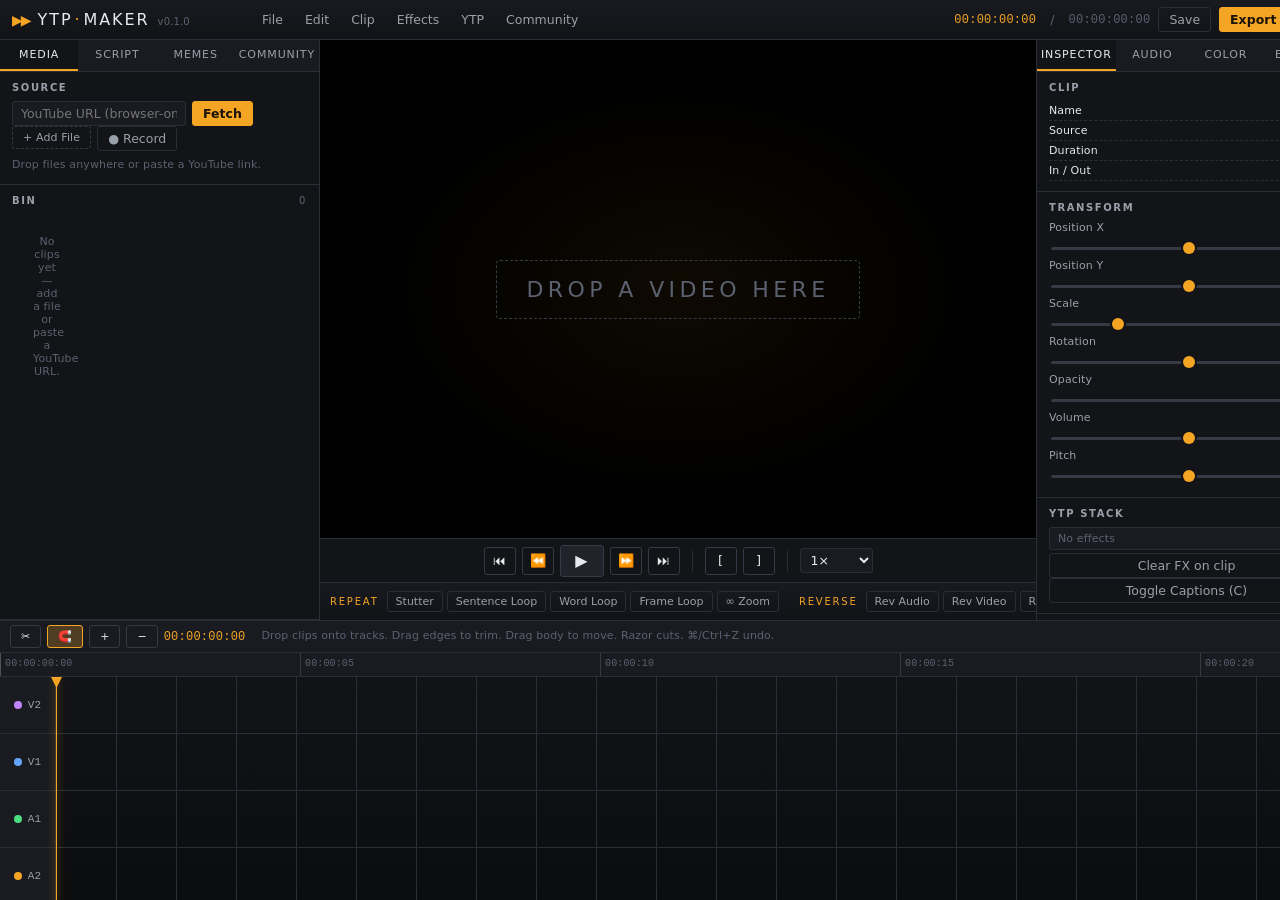
==== index.html @ 65565897 "YTP Maker v1.0 — browser-based YTP video editor - 100% browser-only, no backend - YouTube fetching v" ====
<!doctype html>
<html lang="en">
<head>
<meta charset="utf-8" />
<meta name="viewport" content="width=device-width,initial-scale=1" />
<title>YTP Maker — Browser Editor</title>
<link rel="stylesheet" href="styles/main.css" />
<link rel="icon" type="image/svg+xml" href="assets/favicon.svg" />
<script>
  window.__errs = [];
  window.addEventListener('error', (e) => window.__errs.push({ msg: e.message, src: e.filename, line: e.lineno, col: e.colno, stk: (e.error && e.error.stack || '').slice(0, 400) }));
  window.addEventListener('unhandledrejection', (e) => window.__errs.push({ rej: String(e.reason), stk: (e.reason && e.reason.stack || '').slice(0, 400) }));
</script>
</head>
<body class="app">

<!-- ===================== TOP BAR ===================== -->
<header class="topbar">
  <div class="brand">
    <span class="brand-mark">▶▶</span>
    <span class="brand-name">YTP<span class="brand-dot">·</span>MAKER</span>
    <span class="brand-ver">v0.1.0</span>
  </div>
  <div class="topbar-menu">
    <button data-menu="File">File</button>
    <button data-menu="Edit">Edit</button>
    <button data-menu="Clip">Clip</button>
    <button data-menu="Effects">Effects</button>
    <button data-menu="YTP">YTP</button>
    <button data-menu="Community">Community</button>
  </div>
  <div class="topbar-right">
    <span class="tc" id="tc-current">00:00:00:00</span>
    <span class="tc-sep">/</span>
    <span class="tc dim" id="tc-total">00:00:00:00</span>
    <button class="ghost" id="btn-save">Save</button>
    <button class="primary" id="btn-export">Export</button>
    <button class="ghost" id="btn-help" title="Keyboard shortcuts">?</button>
  </div>
</header>

<!-- ===================== HELP MODAL ===================== -->
<dialog id="help-modal">
  <h3>Keyboard Shortcuts</h3>
  <table>
    <tr><td><kbd>Space</kbd> / <kbd>K</kbd></td><td>Play / Pause</td></tr>
    <tr><td><kbd>J</kbd> / <kbd>L</kbd></td><td>Rewind / Forward 5s</td></tr>
    <tr><td><kbd>←</kbd> / <kbd>→</kbd></td><td>Frame step</td></tr>
    <tr><td><kbd>I</kbd> / <kbd>O</kbd></td><td>Mark in / Mark out</td></tr>
    <tr><td><kbd>Ctrl+Z</kbd> / <kbd>Ctrl+Y</kbd></td><td>Undo / Redo</td></tr>
    <tr><td><kbd>Ctrl+S</kbd></td><td>Save project</td></tr>
    <tr><td><kbd>Del</kbd></td><td>Delete selected clip</td></tr>
    <tr><td><kbd>C</kbd></td><td>Toggle captions</td></tr>
  </table>
  <h4>YTP Effects</h4>
  <p>Select a clip first, then click any effect (Stutter, Loop, Reverse, Mouth Warp…). Effects stack on the clip and can be combined.</p>
  <h4>YouTube</h4>
  <p>Paste any YouTube URL into the MEDIA panel. Uses the Piped API (open-source, no key required). Works without a backend.</p>
  <form method="dialog"><button class="primary">Close</button></form>
</dialog>

<!-- ===================== MAIN ===================== -->
<main class="workspace">

  <!-- ============ LEFT: MEDIA POOL + TRANSCRIPT ============ -->
  <aside class="panel left">
    <div class="panel-tabs" data-tabs="left">
      <button class="active" data-tab="media">Media</button>
      <button data-tab="script">Script</button>
      <button data-tab="memes">Memes</button>
      <button data-tab="community">Community</button>
    </div>

    <!-- Media Pool -->
    <section class="tab-pane active" data-pane="media">
      <div class="section">
        <h4>SOURCE</h4>
        <div class="row gap">
          <input id="yt-url" type="text" placeholder="YouTube URL (browser-only, Piped)" />
          <button class="primary" id="btn-yt">Fetch</button>
        </div>
        <div class="row gap top">
          <label class="file-btn">
            <input type="file" id="file-input" accept="video/*,audio/*" hidden />
            <span>+ Add File</span>
          </label>
          <button class="ghost" id="btn-record">● Record</button>
        </div>
        <div class="hint" id="media-hint">Drop files anywhere or paste a YouTube link.</div>
      </div>

      <div class="section grow">
        <h4>BIN <span class="count" id="bin-count">0</span></h4>
        <ul class="bin" id="bin"></ul>
      </div>
    </section>

    <!-- Transcript / Auto Sentence Chopper -->
    <section class="tab-pane" data-pane="script">
      <div class="section">
        <h4>AUTO SENTENCE CHOPPER</h4>
        <div class="row gap">
          <button class="primary" id="btn-detect" disabled>Detect Words</button>
          <span class="hint inline" id="detect-status">no clip selected</span>
        </div>
        <div class="opts row top gap">
          <label><input type="checkbox" id="opt-sentences" checked /> Sentences</label>
          <label><input type="checkbox" id="opt-words" checked /> Words</label>
          <label><input type="checkbox" id="opt-phonemes" /> Phonemes</label>
        </div>
      </div>
      <div class="section grow" id="transcript">
        <div class="empty">Detect words on a clip to chop & rearrange.</div>
      </div>
      <div class="section">
        <button class="ghost block" id="btn-bake-script">Bake selection into timeline</button>
      </div>
    </section>

    <!-- Memes / Soundboard -->
    <section class="tab-pane" data-pane="memes">
      <div class="section">
        <h4>MEME INJECTOR</h4>
        <input type="search" id="meme-search" placeholder="Search memes…" />
      </div>
      <div class="section grow meme-grid" id="meme-grid"></div>
    </section>

    <!-- Community -->
    <section class="tab-pane" data-pane="community">
      <div class="section">
        <h4>COMMUNITY CLIP LIBRARY</h4>
        <div class="row gap">
          <input id="comm-search" type="search" placeholder="character / meme / phrase" />
        </div>
        <div class="row top gap">
          <button class="primary block" id="btn-publish">Publish current project</button>
        </div>
      </div>
      <div class="section grow">
        <ul class="bin" id="comm-list"></ul>
      </div>
      <div class="section">
        <h4>REMIX MODE</h4>
        <div class="hint">Open a community project → Fork → Modify → Republish.</div>
      </div>
    </section>
  </aside>

  <!-- ============ CENTER: VIEWER + YTP TOOLS ============ -->
  <section class="center">
    <div class="viewer">
      <canvas id="preview" width="1280" height="720"></canvas>
      <div class="viewer-overlay" id="viewer-overlay">
        <div class="big-msg">Drop a video here</div>
      </div>
      <div class="viewer-fallback" id="viewer-fallback">
        <video id="vid" playsinline crossorigin="anonymous"></video>
        <audio id="aud"></audio>
      </div>
    </div>

    <!-- Transport -->
    <div class="transport">
      <button class="t-btn" id="t-rew" title="Jump -5s">⏮</button>
      <button class="t-btn" id="t-back" title="Frame back">⏪</button>
      <button class="t-btn big" id="t-play" title="Play / Pause">▶</button>
      <button class="t-btn" id="t-fwd" title="Frame fwd">⏩</button>
      <button class="t-btn" id="t-end" title="Jump +5s">⏭</button>
      <span class="t-sep"></span>
      <button class="t-btn" id="t-mark-in" title="Set In">[</button>
      <button class="t-btn" id="t-mark-out" title="Set Out">]</button>
      <span class="t-sep"></span>
      <select id="t-speed" title="Speed">
        <option value="0.25">0.25×</option>
        <option value="0.5">0.5×</option>
        <option value="1" selected>1×</option>
        <option value="2">2×</option>
      </select>
    </div>

    <!-- YTP Quick Effects -->
    <div class="ytp-bar">
      <span class="ytp-label">REPEAT</span>
      <button data-effect="stutter">Stutter</button>
      <button data-effect="loop-sentence">Sentence Loop</button>
      <button data-effect="loop-word">Word Loop</button>
      <button data-effect="loop-frame">Frame Loop</button>
      <button data-effect="infinite-zoom">∞ Zoom</button>
      <span class="ytp-sep"></span>
      <span class="ytp-label">REVERSE</span>
      <button data-effect="rev-audio">Rev Audio</button>
      <button data-effect="rev-video">Rev Video</button>
      <button data-effect="rev-every-other">Rev Every Other Word</button>
      <span class="ytp-sep"></span>
      <span class="ytp-label">FACE</span>
      <button data-effect="mouth-warp">Mouth Warp</button>
      <button data-effect="eye-distort">Eye Distort</button>
      <button data-effect="liquid-face">Liquid Face</button>
      <span class="ytp-sep"></span>
      <span class="ytp-label">CHOP</span>
      <button data-effect="chop-words">Chop to Words</button>
    </div>
  </section>

  <!-- ============ RIGHT: INSPECTOR ============ -->
  <aside class="panel right">
    <div class="panel-tabs" data-tabs="right">
      <button class="active" data-tab="inspector">Inspector</button>
      <button data-tab="audio">Audio</button>
      <button data-tab="color">Color</button>
      <button data-tab="export">Export</button>
    </div>

    <section class="tab-pane active" data-pane="inspector">
      <div class="section">
        <h4>CLIP</h4>
        <div class="kv"><span>Name</span><span id="i-name">—</span></div>
        <div class="kv"><span>Source</span><span id="i-src">—</span></div>
        <div class="kv"><span>Duration</span><span id="i-dur">—</span></div>
        <div class="kv"><span>In / Out</span><span id="i-inout">—</span></div>
      </div>
      <div class="section">
        <h4>TRANSFORM</h4>
        <label>Position X<input type="range" min="-1" max="1" step="0.01" value="0" data-tr="x" /></label>
        <label>Position Y<input type="range" min="-1" max="1" step="0.01" value="0" data-tr="y" /></label>
        <label>Scale<input type="range" min="0.1" max="4" step="0.01" value="1" data-tr="s" /></label>
        <label>Rotation<input type="range" min="-180" max="180" step="1" value="0" data-tr="r" /></label>
        <label>Opacity<input type="range" min="0" max="1" step="0.01" value="1" data-tr="o" /></label>
        <label>Volume<input type="range" min="0" max="2" step="0.01" value="1" data-tr="v" /></label>
        <label>Pitch<input type="range" min="-12" max="12" step="0.1" value="0" data-tr="p" /></label>
      </div>
      <div class="section">
        <h4>YTP STACK</h4>
        <ul class="fx-stack" id="fx-stack"><li class="empty">No effects</li></ul>
        <button class="ghost block top" id="btn-clear-fx">Clear FX on clip</button>
        <button class="ghost block top" id="btn-captions">Toggle Captions (C)</button>
      </div>
    </section>

    <section class="tab-pane" data-pane="audio">
      <div class="section">
        <h4>FAIRLIGHT-LITE</h4>
        <label>Master Gain<input type="range" min="0" max="2" step="0.01" value="1" id="audio-gain" /></label>
        <label>Low Cut<input type="range" min="0" max="1000" step="10" value="20" id="audio-lc" /></label>
        <label>High Cut<input type="range" min="2000" max="22050" step="100" value="22050" id="audio-hc" /></label>
      </div>
    </section>

    <section class="tab-pane" data-pane="color">
      <div class="section">
        <h4>COLOR</h4>
        <label>Exposure<input type="range" min="-2" max="2" step="0.01" value="0" data-cl="e" /></label>
        <label>Contrast<input type="range" min="-1" max="1" step="0.01" value="0" data-cl="c" /></label>
        <label>Saturation<input type="range" min="0" max="2" step="0.01" value="1" data-cl="s" /></label>
        <label>Hue<input type="range" min="-180" max="180" step="1" value="0" data-cl="h" /></label>
        <label>Gamma<input type="range" min="0.1" max="3" step="0.01" value="1" data-cl="g" /></label>
        <div class="row gap top">
          <button class="ghost block" id="btn-color-reset">Reset</button>
        </div>
      </div>
    </section>

    <section class="tab-pane" data-pane="export">
      <div class="section">
        <h4>DELIVER</h4>
        <label>Resolution
          <select id="ex-res">
            <option>1280×720</option>
            <option>1920×1080</option>
            <option>854×480</option>
            <option>640×360</option>
          </select>
        </label>
        <label>FPS
          <select id="ex-fps">
            <option>24</option><option selected>30</option><option>60</option>
          </select>
        </label>
        <label>Bitrate (Mbps)
          <input id="ex-br" type="number" min="1" max="40" value="8" />
        </label>
        <button class="primary block top" id="btn-do-export">Render → WebM</button>
        <div class="progress" id="ex-progress"><div></div></div>
        <div class="hint" id="ex-status">Idle.</div>
      </div>
    </section>
  </aside>
</main>

<!-- ===================== TIMELINE ===================== -->
<div class="timeline-wrap" id="timeline-wrap">
  <div class="tl-toolbar">
    <button id="tl-cut" title="Razor">✂</button>
    <button id="tl-snap" class="on" title="Snap">🧲</button>
    <button id="tl-zoom-in">+</button>
    <button id="tl-zoom-out">−</button>
    <span class="tc" id="tl-tc">00:00:00:00</span>
    <span class="hint" id="tl-hint">Drop clips onto tracks. Drag edges to trim. Drag body to move. Razor cuts. ⌘/Ctrl+Z undo.</span>
  </div>
  <div class="timeline" id="timeline">
    <div class="ruler" id="ruler"></div>
    <div class="tracks" id="tracks">
      <div class="track" data-track="V2"><div class="track-head">V2</div><div class="track-body" data-body="V2"></div></div>
      <div class="track" data-track="V1"><div class="track-head">V1</div><div class="track-body" data-body="V1"></div></div>
      <div class="track" data-track="A1"><div class="track-head">A1</div><div class="track-body" data-body="A1"></div></div>
      <div class="track" data-track="A2"><div class="track-head">A2</div><div class="track-body" data-body="A2"></div></div>
    </div>
    <div class="playhead" id="playhead"></div>
  </div>
</div>

<!-- ===================== DRAG GHOST ===================== -->
<div class="drag-ghost" id="drag-ghost"></div>

<!-- ===================== TOAST ===================== -->
<div class="toast" id="toast"></div>

<script type="module" src="src/main.js"></script>
</body>
</html>
---- styles/main.css ----
/* =====================================================================
   YTP MAKER — DaVinci Resolve-inspired dark editor theme
   Palette: charcoal panels, hairline rules, copper/amber accents
   ===================================================================== */

:root {
  --bg-0: #0b0c0e;          /* deepest */
  --bg-1: #131418;          /* panel */
  --bg-2: #191b20;          /* surface */
  --bg-3: #20232a;          /* elevated */
  --bg-4: #2a2e36;          /* hover */
  --line: #2a2e36;
  --line-2: #353a44;
  --text: #e7e9ee;
  --text-dim: #9aa0aa;
  --text-mute: #5b6170;
  --accent: #f5a524;        /* DaVinci copper */
  --accent-2: #ff7a1a;
  --accent-glow: rgba(245, 165, 36, 0.25);
  --green: #4ade80;
  --red: #ef4444;
  --blue: #60a5fa;
  --purple: #c084fc;
  --shadow: 0 8px 32px rgba(0, 0, 0, 0.55);
  --hairline: 1px solid var(--line);
  --font-mono: "JetBrains Mono", "SF Mono", ui-monospace, Menlo, monospace;
  --font-ui:   "Inter Tight", "Segoe UI", system-ui, sans-serif;
  --font-display: "Bebas Neue", "Oswald", "Inter Tight", system-ui, sans-serif;
}

* { box-sizing: border-box; }

html, body { height: 100%; margin: 0; }
body.app {
  font-family: var(--font-ui);
  color: var(--text);
  background: var(--bg-0);
  font-size: 12.5px;
  letter-spacing: 0.01em;
  display: grid;
  grid-template-rows: 40px 1fr 280px;
  user-select: none;
  overflow: hidden;
}

button {
  font: inherit; color: inherit; background: transparent;
  border: 1px solid var(--line-2); border-radius: 3px;
  padding: 4px 10px; cursor: pointer; transition: 80ms;
  white-space: nowrap;
}
button:hover { background: var(--bg-4); border-color: #444a55; }
button:active { transform: translateY(1px); }
button.primary { background: var(--accent); color: #1a1206; border-color: var(--accent); font-weight: 600; }
button.primary:hover { background: var(--accent-2); border-color: var(--accent-2); }
button.ghost { border-color: var(--line); color: var(--text-dim); }
button.on { background: var(--accent-glow); border-color: var(--accent); color: var(--accent); }
button.block { width: 100%; }

input, select, textarea {
  font: inherit; color: var(--text); background: var(--bg-2);
  border: var(--hairline); border-radius: 3px;
  padding: 4px 8px; outline: none; min-width: 0;
}
input:focus, select:focus, textarea:focus { border-color: var(--accent); }

input[type="range"] {
  -webkit-appearance: none; appearance: none;
  background: transparent; width: 100%; height: 18px; padding: 0; border: none;
}
input[type="range"]::-webkit-slider-runnable-track { height: 3px; background: var(--line-2); border-radius: 2px; }
input[type="range"]::-webkit-slider-thumb {
  -webkit-appearance: none; width: 12px; height: 12px; margin-top: -4.5px;
  background: var(--accent); border-radius: 50%; box-shadow: 0 0 0 2px var(--bg-1);
}
input[type="range"]::-moz-range-track { height: 3px; background: var(--line-2); }
input[type="range"]::-moz-range-thumb { width: 12px; height: 12px; background: var(--accent); border: none; border-radius: 50%; }

label { display: flex; flex-direction: column; gap: 3px; font-size: 11px; color: var(--text-dim); }
label > input[type="range"] { width: 100%; }
.row { display: flex; align-items: center; }
.row.gap > * + * { margin-left: 6px; }
.row.top { align-items: flex-start; }
.tc {
  font-family: var(--font-mono);
  font-size: 12px;
  color: var(--accent);
  letter-spacing: 0.02em;
}
.tc.dim { color: var(--text-mute); }
.tc-sep { color: var(--text-mute); margin: 0 6px; }
.hint { color: var(--text-mute); font-size: 11px; margin-top: 6px; line-height: 1.5; }
.hint.inline { margin-top: 0; }

/* ============== TOP BAR ============== */
.topbar {
  display: grid;
  grid-template-columns: 240px 1fr auto;
  align-items: center;
  background: linear-gradient(180deg, #181a1f 0%, #111317 100%);
  border-bottom: var(--hairline);
  padding: 0 12px;
  position: relative;
  z-index: 50;
}
.brand { display: flex; align-items: baseline; gap: 8px; }
.brand-mark { color: var(--accent); letter-spacing: -2px; font-size: 14px; }
.brand-name { font-family: var(--font-display); font-size: 16px; letter-spacing: 0.12em; }
.brand-dot { color: var(--accent); margin: 0 2px; }
.brand-ver { color: var(--text-mute); font-size: 10px; }
.topbar-menu { display: flex; gap: 2px; }
.topbar-menu button {
  border: none; padding: 6px 10px; border-radius: 0;
  color: var(--text-dim);
}
.topbar-menu button:hover { color: var(--text); background: var(--bg-3); }
.topbar-right { display: flex; align-items: center; gap: 8px; }

/* ============== WORKSPACE ============== */
.workspace {
  display: grid;
  grid-template-columns: 320px 1fr 300px;
  min-height: 0;
}

/* ============== PANELS ============== */
.panel {
  background: var(--bg-1);
  display: flex; flex-direction: column;
  min-height: 0;
}
.panel.left  { border-right: var(--hairline); }
.panel.right { border-left:  var(--hairline); }

.panel-tabs {
  display: flex; border-bottom: var(--hairline); background: var(--bg-2);
}
.panel-tabs button {
  flex: 1; border: none; border-radius: 0;
  padding: 8px 4px; color: var(--text-dim);
  border-bottom: 2px solid transparent;
  font-size: 11px; letter-spacing: 0.08em; text-transform: uppercase;
}
.panel-tabs button.active {
  color: var(--text); background: var(--bg-1);
  border-bottom-color: var(--accent);
}
.tab-pane { display: none; flex: 1; min-height: 0; overflow: auto; }
.tab-pane.active { display: flex; flex-direction: column; }

.section { padding: 10px 12px; border-bottom: var(--hairline); }
.section.grow { flex: 1; min-height: 0; overflow: auto; }
.section h4 {
  margin: 0 0 8px 0; font-size: 10px; letter-spacing: 0.16em;
  text-transform: uppercase; color: var(--text-dim); display: flex; justify-content: space-between;
}
.section .count { color: var(--text-mute); font-weight: normal; }
.file-btn {
  border: 1px dashed var(--line-2); border-radius: 3px; padding: 4px 10px;
  cursor: pointer; color: var(--text-dim);
}
.file-btn:hover { border-color: var(--accent); color: var(--text); }
.opts { font-size: 11px; }
.opts label { flex-direction: row; align-items: center; gap: 4px; color: var(--text-dim); }

/* Bin (media list) */
.bin { list-style: none; margin: 0; padding: 0; }
.bin li {
  display: grid; grid-template-columns: 28px 1fr auto; gap: 8px; align-items: center;
  padding: 6px 8px; border-radius: 3px; cursor: grab; border: 1px solid transparent;
}
.bin li:hover { background: var(--bg-2); border-color: var(--line); }
.bin li.active { background: var(--bg-3); border-color: var(--accent); }
.bin li.dragging { opacity: 0.4; }
.bin .thumb {
  width: 28px; height: 20px; border-radius: 2px; background: #000;
  display: flex; align-items: center; justify-content: center; color: var(--text-mute); font-size: 9px;
  overflow: hidden;
}
.bin .thumb img, .bin .thumb video { width: 100%; height: 100%; object-fit: cover; }
.bin .name { overflow: hidden; text-overflow: ellipsis; white-space: nowrap; }
.bin .meta { font-family: var(--font-mono); color: var(--text-mute); font-size: 10px; }
.bin .empty { padding: 20px; text-align: center; color: var(--text-mute); cursor: default; }

.empty { padding: 30px 16px; text-align: center; color: var(--text-mute); font-size: 11px; }

/* Transcript */
#transcript { padding: 8px 12px; }
#transcript .sent { margin-bottom: 10px; }
#transcript .sent-label { color: var(--text-mute); font-size: 10px; letter-spacing: 0.1em; text-transform: uppercase; margin-bottom: 4px; }
#transcript .word {
  display: inline-block; padding: 2px 6px; margin: 2px 3px; border-radius: 3px;
  background: var(--bg-2); border: 1px solid var(--line); cursor: pointer; font-size: 12px;
}
#transcript .word.selected { background: var(--accent-glow); border-color: var(--accent); color: var(--accent); }
#transcript .word.phoneme { font-family: var(--font-mono); font-size: 10px; padding: 1px 4px; background: #1f1d18; border-color: #3a3220; color: #d4b25a; }

/* Meme grid */
.meme-grid { display: grid; grid-template-columns: repeat(2, 1fr); gap: 6px; padding: 8px; }
.meme-grid .meme {
  background: var(--bg-2); border: var(--hairline); border-radius: 3px; padding: 8px;
  display: flex; flex-direction: column; align-items: center; gap: 4px; cursor: grab;
  font-size: 11px; text-align: center;
}
.meme-grid .meme:hover { border-color: var(--accent); }
.meme-grid .meme .icon { font-size: 22px; }

/* Inspector */
.kv {
  display: flex; justify-content: space-between; padding: 3px 0;
  font-size: 11px; border-bottom: 1px dashed var(--line);
}
.kv span:last-child { font-family: var(--font-mono); color: var(--text-dim); }

.fx-stack { list-style: none; margin: 0; padding: 0; }
.fx-stack li {
  display: flex; align-items: center; gap: 6px; padding: 4px 8px;
  background: var(--bg-2); border: var(--hairline); border-radius: 3px; margin-bottom: 3px;
  font-size: 11px;
}
.fx-stack li .fx-name { color: var(--accent); flex: 1; }
.fx-stack li button { border: none; padding: 0 4px; color: var(--text-mute); }
.fx-stack li button:hover { color: var(--red); }

.progress { height: 4px; background: var(--bg-2); border-radius: 2px; margin-top: 8px; overflow: hidden; }
.progress > div { height: 100%; background: var(--accent); width: 0; transition: 80ms; }

/* ============== CENTER ============== */
.center {
  display: grid;
  grid-template-rows: 1fr 44px 38px;
  min-height: 0; min-width: 0;
  background: var(--bg-0);
}
.viewer {
  position: relative; background: #000; display: flex; align-items: center; justify-content: center;
  overflow: hidden;
}
#preview { width: 100%; height: 100%; object-fit: contain; image-rendering: auto; }
.viewer-fallback { position: absolute; inset: 0; pointer-events: none; opacity: 0; }
.viewer-overlay {
  position: absolute; inset: 0; display: flex; align-items: center; justify-content: center;
  background: radial-gradient(ellipse at center, rgba(245,165,36,0.06), transparent 60%);
  pointer-events: none; transition: opacity 200ms;
}
.viewer-overlay.hidden { opacity: 0; }
.big-msg {
  font-family: var(--font-display); font-size: 22px; letter-spacing: 0.2em;
  color: var(--text-mute); text-transform: uppercase;
  border: 1px dashed var(--line-2); padding: 16px 30px; border-radius: 4px;
}

.transport {
  display: flex; align-items: center; justify-content: center; gap: 6px;
  background: var(--bg-1); border-top: var(--hairline);
}
.t-btn {
  width: 32px; height: 28px; padding: 0; font-size: 13px;
  display: flex; align-items: center; justify-content: center;
}
.t-btn.big { width: 44px; height: 32px; font-size: 16px; background: var(--bg-3); }
.t-btn.big:hover { background: var(--accent); color: #1a1206; }
.t-sep { width: 1px; height: 20px; background: var(--line); margin: 0 6px; }
#t-speed { padding: 3px 6px; }

.ytp-bar {
  display: flex; align-items: center; gap: 4px; padding: 0 10px;
  background: linear-gradient(180deg, #181a1f 0%, #111317 100%);
  border-top: var(--hairline); overflow-x: auto;
}
.ytp-bar::-webkit-scrollbar { height: 0; }
.ytp-label { color: var(--accent); font-size: 10px; letter-spacing: 0.18em; margin-right: 4px; }
.ytp-sep { width: 1px; height: 20px; background: var(--line); margin: 0 6px; }
.ytp-bar button {
  border: var(--hairline); padding: 3px 8px; font-size: 11px; color: var(--text-dim);
}
.ytp-bar button:hover { color: var(--accent); border-color: var(--accent); }

/* ============== TIMELINE ============== */
.timeline-wrap {
  background: var(--bg-1);
  border-top: var(--hairline);
  display: flex; flex-direction: column; min-height: 0;
}
.tl-toolbar {
  display: flex; align-items: center; gap: 6px; padding: 4px 10px;
  background: var(--bg-2); border-bottom: var(--hairline);
  font-size: 11px;
}
.tl-toolbar .hint { flex: 1; margin: 0 10px; }

.timeline {
  position: relative; flex: 1; min-height: 0; overflow: auto;
  background:
    linear-gradient(var(--bg-1), var(--bg-0)),
    repeating-linear-gradient(90deg, transparent 0 59px, var(--line) 59px 60px);
  cursor: default;
}
.timeline.dropping { box-shadow: inset 0 0 0 2px var(--accent); }

.ruler {
  position: sticky; top: 0; z-index: 5;
  height: 24px; background: var(--bg-2); border-bottom: var(--hairline);
  font-family: var(--font-mono); font-size: 10px; color: var(--text-mute);
  width: 100%;
}
.ruler .tick { position: absolute; top: 0; bottom: 0; border-left: 1px solid var(--line-2); padding-left: 4px; padding-top: 5px; }
.ruler .tick.major { border-left-color: #4a505c; }

.tracks { position: relative; }
.track { display: grid; grid-template-columns: 56px 1fr; border-bottom: var(--hairline); }
.track-head {
  background: var(--bg-2); border-right: var(--hairline);
  font-family: var(--font-mono); font-size: 11px; color: var(--text-dim);
  display: flex; align-items: center; justify-content: center;
  position: sticky; left: 0; z-index: 3;
}
.track-head::before { content: ""; width: 8px; height: 8px; border-radius: 50%; margin-right: 6px; }
.track[data-track="V2"] .track-head::before { background: var(--purple); }
.track[data-track="V1"] .track-head::before { background: var(--blue); }
.track[data-track="A1"] .track-head::before { background: var(--green); }
.track[data-track="A2"] .track-head::before { background: var(--accent); }

.track-body {
  position: relative; height: 56px; min-width: 100%;
  background-image: linear-gradient(90deg, var(--line) 1px, transparent 1px);
  background-size: 60px 100%;
}

.clip {
  position: absolute; top: 4px; bottom: 4px;
  background: linear-gradient(180deg, #2a3344 0%, #1a2030 100%);
  border: 1px solid #3a4555; border-radius: 3px;
  display: flex; flex-direction: column; overflow: hidden; cursor: grab;
  box-shadow: 0 1px 0 rgba(255,255,255,0.04) inset, 0 2px 6px rgba(0,0,0,0.4);
  min-width: 8px;
}
.clip.selected { box-shadow: 0 0 0 2px var(--accent), 0 2px 12px var(--accent-glow); z-index: 2; }
.clip.audio { background: linear-gradient(180deg, #1f3325 0%, #142019 100%); border-color: #2c4a36; }
.clip.meme { background: linear-gradient(180deg, #3a2c14 0%, #221a0e 100%); border-color: #5a4520; }
.clip .clip-head {
  font-size: 10px; color: var(--text); padding: 2px 6px;
  display: flex; justify-content: space-between; align-items: center;
  background: rgba(0,0,0,0.25); border-bottom: 1px solid rgba(0,0,0,0.35);
}
.clip .clip-name { overflow: hidden; text-overflow: ellipsis; white-space: nowrap; }
.clip .clip-tc { font-family: var(--font-mono); color: var(--text-mute); }
.clip .clip-wave { flex: 1; position: relative; }
.clip .clip-wave canvas { width: 100%; height: 100%; display: block; }
.clip .clip-fx {
  position: absolute; top: 18px; left: 4px; right: 4px;
  display: flex; gap: 2px; flex-wrap: wrap;
}
.clip .fx-tag {
  font-size: 9px; background: var(--accent); color: #1a1206;
  padding: 1px 4px; border-radius: 2px; font-weight: 600; letter-spacing: 0.05em;
}
.clip .handle {
  position: absolute; top: 0; bottom: 0; width: 6px; cursor: ew-resize; z-index: 3;
}
.clip .handle.l { left: 0; }
.clip .handle.r { right: 0; }
.clip .handle:hover { background: var(--accent); opacity: 0.5; }

.playhead {
  position: absolute; top: 0; bottom: 0; width: 1px; background: var(--accent);
  pointer-events: none; z-index: 4;
  box-shadow: 0 0 8px var(--accent);
}
.playhead::before {
  content: ""; position: absolute; top: 0; left: -5px; width: 11px; height: 11px;
  background: var(--accent); clip-path: polygon(0 0, 100% 0, 50% 100%);
}

.drag-ghost {
  position: fixed; pointer-events: none; z-index: 9999;
  background: var(--accent); color: #1a1206; padding: 4px 8px; border-radius: 3px;
  font-size: 11px; font-weight: 600; display: none; transform: translate(-50%, -120%);
  box-shadow: var(--shadow);
}

.toast {
  position: fixed; bottom: 300px; left: 50%; transform: translateX(-50%);
  background: var(--bg-3); border: 1px solid var(--accent); color: var(--text);
  padding: 8px 14px; border-radius: 3px; font-size: 12px;
  box-shadow: var(--shadow); opacity: 0; transition: opacity 200ms;
  pointer-events: none; z-index: 1000;
}
.toast.show { opacity: 1; }

/* Help modal */
dialog#help-modal {
  background: var(--bg-2);
  color: var(--text);
  border: 1px solid var(--border);
  border-radius: 4px;
  padding: 20px 24px;
  max-width: 480px;
  font-size: 12px;
  box-shadow: var(--shadow);
}
dialog#help-modal::backdrop { background: rgba(0,0,0,0.7); }
dialog#help-modal h3 { margin: 0 0 12px; color: var(--accent); font-size: 13px; text-transform: uppercase; letter-spacing: 0.5px; }
dialog#help-modal h4 { margin: 14px 0 6px; font-size: 11px; color: var(--text-dim); text-transform: uppercase; }
dialog#help-modal table { width: 100%; border-collapse: collapse; }
dialog#help-modal td { padding: 4px 0; vertical-align: top; }
dialog#help-modal td:first-child { width: 40%; }
dialog#help-modal kbd {
  background: var(--bg-3);
  border: 1px solid var(--border);
  border-bottom-width: 2px;
  border-radius: 3px;
  padding: 1px 6px;
  font-family: var(--mono);
  font-size: 11px;
  color: var(--accent);
}
dialog#help-modal p { margin: 0; color: var(--text-dim); }

/* Scrollbars */
::-webkit-scrollbar { width: 8px; height: 8px; }
::-webkit-scrollbar-track { background: var(--bg-1); }
::-webkit-scrollbar-thumb { background: var(--bg-4); border-radius: 4px; }
::-webkit-scrollbar-thumb:hover { background: #444a55; }

/* Loading state for viewer */
.viewer.loading::after {
  content: ""; position: absolute; inset: 0;
  background: repeating-linear-gradient(45deg, transparent 0 12px, rgba(245,165,36,0.04) 12px 24px);
  pointer-events: none;
}
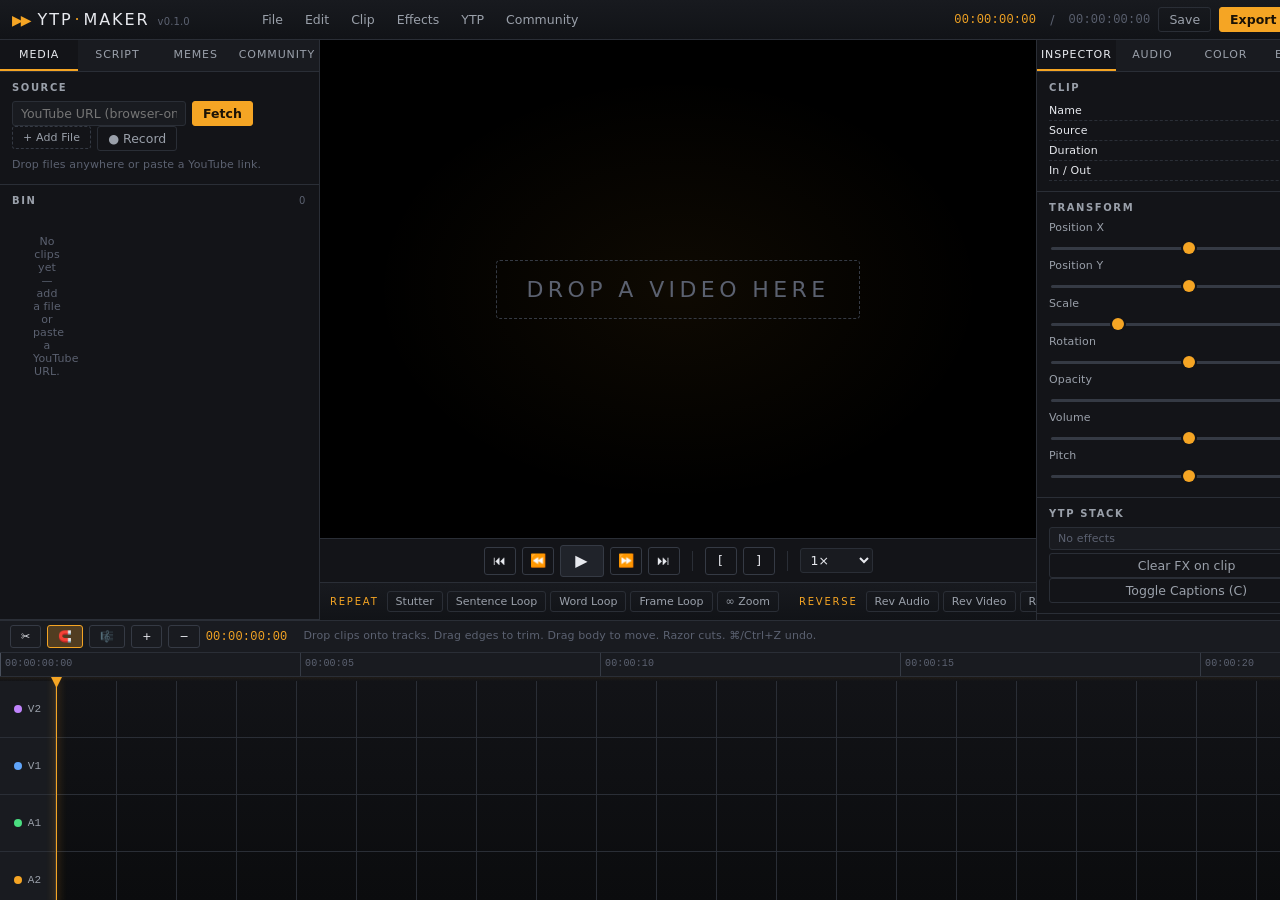
==== commit 3f422d04: "feat: multi-track BPM, beat-grid overlay, render queue, VST-style FX chain" ====
--- a/index.html
+++ b/index.html
@@ -108,6 +108,10 @@
           <label><input type="checkbox" id="opt-words" checked /> Words</label>
           <label><input type="checkbox" id="opt-phonemes" /> Phonemes</label>
         </div>
+        <div class="row top gap">
+          <button class="ghost" id="btn-chop-silence" title="Detect silence boundaries and bake each chunk as a clip">🔪 Auto-chop by silence</button>
+          <span class="hint inline">uses VAD</span>
+        </div>
       </div>
       <div class="section grow" id="transcript">
         <div class="empty">Detect words on a clip to chop & rearrange.</div>
@@ -197,6 +201,25 @@
       <button data-effect="mouth-warp">Mouth Warp</button>
       <button data-effect="eye-distort">Eye Distort</button>
       <button data-effect="liquid-face">Liquid Face</button>
+      <span class="ytp-sep"></span>
+      <button id="btn-detect-bpm" title="Analyze active media's audio and snap clips to its beat (Shift+click: all audio tracks)">🎵 Detect BPM</button>
+      <span class="ytp-sep"></span>
+      <span class="ytp-label">PRESETS</span>
+      <select id="preset-select" title="Apply a YTP effect chain to the selected clip">
+        <option value="">— pick a preset —</option>
+        <option value="spadinner">Spadinner</option>
+        <option value="bill-cipher">Bill Cipher</option>
+        <option value="bowser">Bowser</option>
+        <option value="mlg">MLG</option>
+        <option value="spongebob">Spongebob 2hr Later</option>
+        <option value="deepfried">Deep Fried</option>
+        <option value="goblin">Goblin Mode</option>
+        <option value="sans">Sans</option>
+      </select>
+      <span class="ytp-sep"></span>
+      <span class="ytp-label">CHAOS</span>
+      <button data-effect="random" id="btn-random-fx" title="Add a random effect (30% chance)">🎲 Random</button>
+      <button data-effect="ytpify" id="btn-ytpify" title="Apply a random YTP effect chain">💥 YTP-ify</button>
       <span class="ytp-sep"></span>
       <span class="ytp-label">CHOP</span>
       <button data-effect="chop-words">Chop to Words</button>
@@ -281,8 +304,27 @@
           <input id="ex-br" type="number" min="1" max="40" value="8" />
         </label>
         <button class="primary block top" id="btn-do-export">Render → WebM</button>
+        <button class="block top" id="btn-cancel-export" style="display:none;">Cancel</button>
+        <h4 style="margin-top:14px;">RENDER QUEUE</h4>
+        <p class="hint" style="margin:4px 0;">Render the project under multiple preset chains in a row. Each variant exports as a separate WebM file.</p>
+        <div class="queue-presets" id="queue-presets">
+          <label><input type="checkbox" data-preset="Spadinner" checked> Spadinner</label>
+          <label><input type="checkbox" data-preset="Bill Cipher"> Bill Cipher</label>
+          <label><input type="checkbox" data-preset="Bowser" checked> Bowser</label>
+          <label><input type="checkbox" data-preset="MLG"> MLG</label>
+          <label><input type="checkbox" data-preset="Spongebob 2hr Later"> Spongebob 2hr Later</label>
+          <label><input type="checkbox" data-preset="Deep Fried"> Deep Fried</label>
+          <label><input type="checkbox" data-preset="Goblin Mode"> Goblin Mode</label>
+          <label><input type="checkbox" data-preset="Sans"> Sans</label>
+          <label><input type="checkbox" data-preset="ORIGINAL" checked> Original (no preset)</label>
+        </div>
+        <button class="block top" id="btn-queue-render">Render Queue</button>
+        <button class="block top" id="btn-queue-cancel" style="display:none;">Cancel Queue</button>
+        <ul class="queue-list" id="queue-list"></ul>
+        <h4 style="margin-top:14px;">Progress</h4>
         <div class="progress" id="ex-progress"><div></div></div>
         <div class="hint" id="ex-status">Idle.</div>
+        <div class="hint mono" id="ex-eta" style="color:#7af;font-size:11px;">Ready.</div>
       </div>
     </section>
   </aside>
@@ -293,6 +335,7 @@
   <div class="tl-toolbar">
     <button id="tl-cut" title="Razor">✂</button>
     <button id="tl-snap" class="on" title="Snap">🧲</button>
+    <button id="toggle-beat-grid" title="Show vertical lines at detected beat positions">🎼</button>
     <button id="tl-zoom-in">+</button>
     <button id="tl-zoom-out">−</button>
     <span class="tc" id="tl-tc">00:00:00:00</span>
@@ -300,6 +343,7 @@
   </div>
   <div class="timeline" id="timeline">
     <div class="ruler" id="ruler"></div>
+    <div class="beat-grid" id="beat-grid"></div>
     <div class="tracks" id="tracks">
       <div class="track" data-track="V2"><div class="track-head">V2</div><div class="track-body" data-body="V2"></div></div>
       <div class="track" data-track="V1"><div class="track-head">V1</div><div class="track-body" data-body="V1"></div></div>
--- a/styles/main.css
+++ b/styles/main.css
@@ -56,6 +56,17 @@
 button.ghost { border-color: var(--line); color: var(--text-dim); }
 button.on { background: var(--accent-glow); border-color: var(--accent); color: var(--accent); }
 button.block { width: 100%; }
+button.x {
+  background: transparent;
+  border: 1px solid var(--line);
+  color: var(--text-dim);
+  padding: 1px 6px;
+  font-size: 11px;
+  line-height: 1.2;
+  border-radius: 3px;
+  cursor: pointer;
+}
+button.x:hover { background: #7a2a2a; color: #fff; border-color: #7a2a2a; }
 
 input, select, textarea {
   font: inherit; color: var(--text); background: var(--bg-2);
@@ -221,9 +232,27 @@
 .fx-stack li .fx-name { color: var(--accent); flex: 1; }
 .fx-stack li button { border: none; padding: 0 4px; color: var(--text-mute); }
 .fx-stack li button:hover { color: var(--red); }
-
-.progress { height: 4px; background: var(--bg-2); border-radius: 2px; margin-top: 8px; overflow: hidden; }
-.progress > div { height: 100%; background: var(--accent); width: 0; transition: 80ms; }
+.fx-stack li { display: flex; align-items: center; gap: 4px; }
+.fx-stack li.dragging { opacity: 0.4; }
+.fx-stack li.drop-target { box-shadow: inset 0 0 0 2px var(--accent); }
+.fx-stack li .fx-grip { color: var(--text-mute); cursor: grab; padding: 0 4px; user-select: none; }
+.fx-stack li .fx-grip:active { cursor: grabbing; }
+.fx-stack li .fx-name { flex: 1; }
+.fx-stack li .fx-up, .fx-stack li .fx-down { font-size: 9px; }
+.fx-stack li .fx-toggle { color: var(--accent); }
+.fx-stack li .fx-toggle:hover { color: var(--accent); opacity: 0.7; }
+
+.progress { height: 6px; background: var(--bg-3); border-radius: 3px; overflow: hidden; margin: 6px 0; }
+.progress > div { height: 100%; background: linear-gradient(90deg, var(--accent), #f6c44d); width: 0%; transition: width 0.1s linear; }
+.queue-presets { display: grid; grid-template-columns: 1fr 1fr; gap: 4px; font-size: 12px; margin: 6px 0; }
+.queue-presets label { display: flex; gap: 6px; align-items: center; cursor: pointer; }
+.queue-list { list-style: none; padding: 0; margin: 8px 0 0 0; font-size: 12px; max-height: 200px; overflow-y: auto; }
+.queue-list li { padding: 4px 6px; border-bottom: 1px solid var(--line-2); display: flex; justify-content: space-between; align-items: center; gap: 6px; }
+.queue-list li.running { color: var(--accent); }
+.queue-list li.done { color: #6fa; }
+.queue-list li.failed { color: #f66; }
+.queue-list li a { color: var(--accent); text-decoration: none; }
+.queue-list li a:hover { text-decoration: underline; }
 
 /* ============== CENTER ============== */
 .center {
@@ -308,6 +337,22 @@
 .ruler .tick.major { border-left-color: #4a505c; }
 
 .tracks { position: relative; }
+.beat-grid {
+  position: relative;
+  width: 100%;
+  height: 4px;
+  pointer-events: none;
+  overflow: hidden;
+  background: linear-gradient(180deg, rgba(245,166,35,0.06) 0%, transparent 100%);
+}
+.beat-grid .beat-line {
+  position: absolute;
+  top: 0;
+  bottom: -1000px; /* extend down over tracks */
+  width: 1px;
+  background: rgba(245,166,35,0.18);
+}
+.beat-grid .beat-line.downbeat { background: rgba(245,90,35,0.45); width: 2px; }
 .track { display: grid; grid-template-columns: 56px 1fr; border-bottom: var(--hairline); }
 .track-head {
   background: var(--bg-2); border-right: var(--hairline);
@@ -320,6 +365,14 @@
 .track[data-track="V1"] .track-head::before { background: var(--blue); }
 .track[data-track="A1"] .track-head::before { background: var(--green); }
 .track[data-track="A2"] .track-head::before { background: var(--accent); }
+.track[data-track="M"] .track-head::before { background: #f5d060; }
+
+/* Color-coded clip backgrounds per track */
+.track[data-track="V1"] .clip { background: linear-gradient(180deg, #1a3050 0%, #0e1f30 100%); border-color: #2a5070; color: #b0d4f5; }
+.track[data-track="V2"] .clip { background: linear-gradient(180deg, #2a1a4a 0%, #1a0e30 100%); border-color: #5030a0; color: #d0b0f5; }
+.track[data-track="A1"] .clip { background: linear-gradient(180deg, #1a4a2a 0%, #0e2a14 100%); border-color: #2a7040; color: #b0f5c4; }
+.track[data-track="A2"] .clip { background: linear-gradient(180deg, #4a2a1a 0%, #2a1408 100%); border-color: #7a4a20; color: #f5c890; }
+.track[data-track="M"] .clip { background: linear-gradient(180deg, #4a3a14 0%, #2a2208 100%); border-color: #7a6020; color: #f5dca0; }
 
 .track-body {
   position: relative; height: 56px; min-width: 100%;
